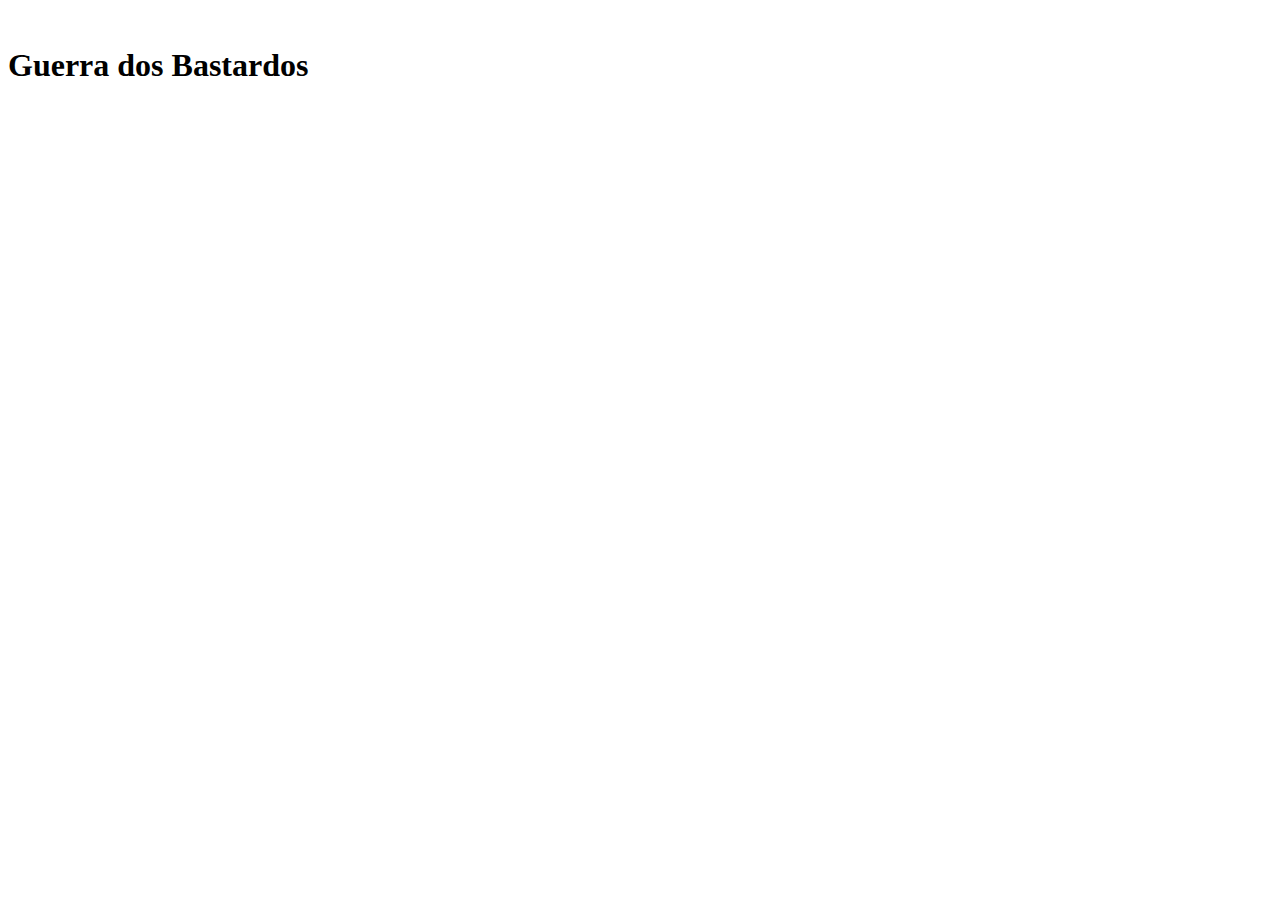
==== Trabalho final/index.html @ 58af8f4d "add na header a img de fundo e  o nome do jogo" ====
<!DOCTYPE html>
<html lang="en">
<head>
    <meta charset="UTF-8">
    <meta name="viewport" content="width=device-width, initial-scale=1.0">
    <title>Jogo Esbugalhado</title>
    <link rel="stylesheet" href="/style/style.css">

</head>
<header>
    <img class="fundo_img" src="/assets/Imagem do WhatsApp de 2023-12-11 à(s) 14.17.08_3d44805a.jpg" alt="">
    <h1>Guerra dos Bastardos</h1>
</header>
<body>
    
</body>
</html>
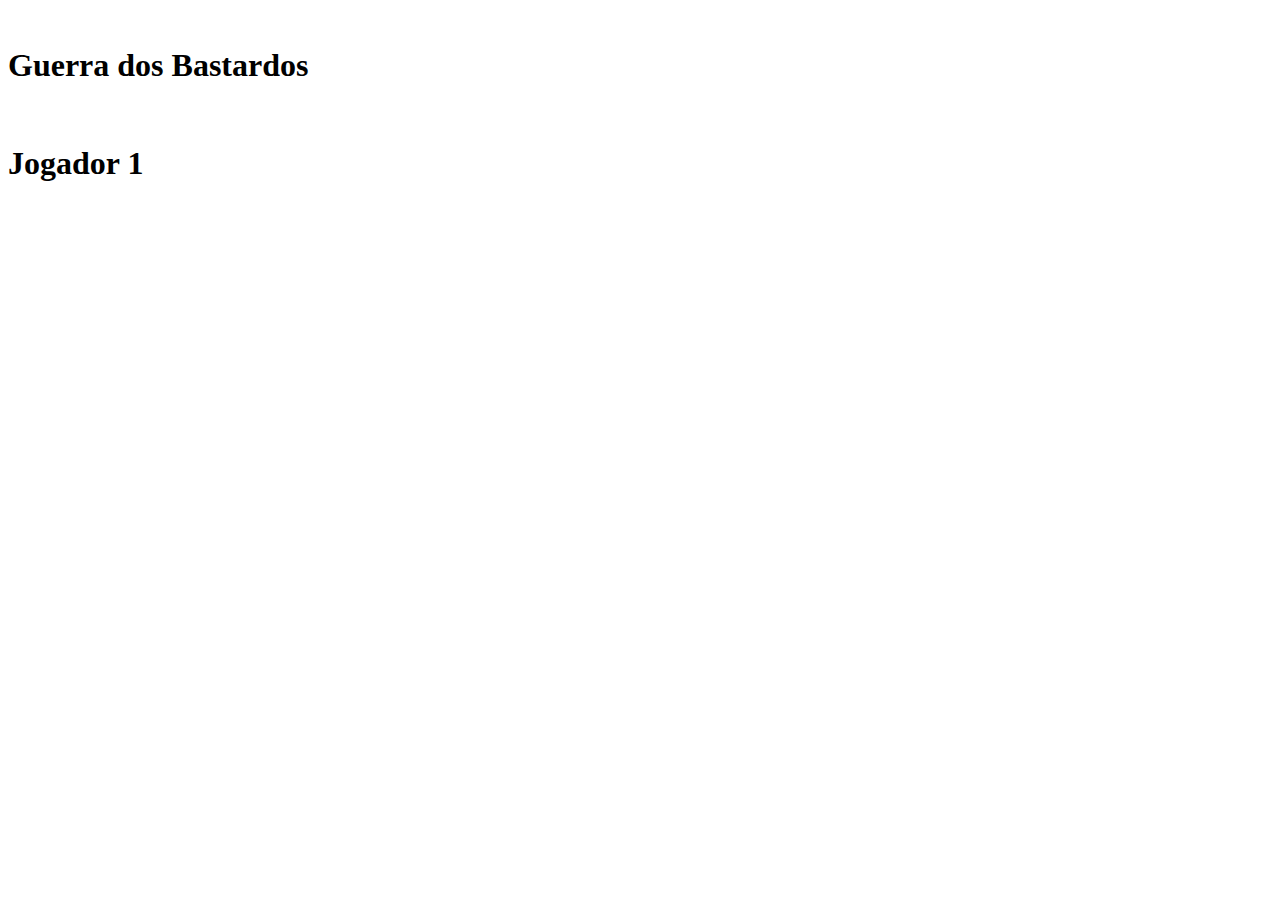
==== commit 73d440af: "add a tag im e h1" ====
--- a/Trabalho final/index.html
+++ b/Trabalho final/index.html
@@ -11,6 +11,16 @@
     <img class="fundo_img" src="/assets/Imagem do WhatsApp de 2023-12-11 à(s) 14.17.08_3d44805a.jpg" alt="">
     <h1>Guerra dos Bastardos</h1>
 </header>
+<main>
+    <div class="tabuleiro" id="tabuleiro">
+       <div class="jogadores"></div> 
+       <img class="img-1" src="/assets/jon.jpeg" alt="">
+       <h1 class="texto">Jogador 1</h1> 
+
+
+    </div>
+
+</main>
 <body>
     
 </body>
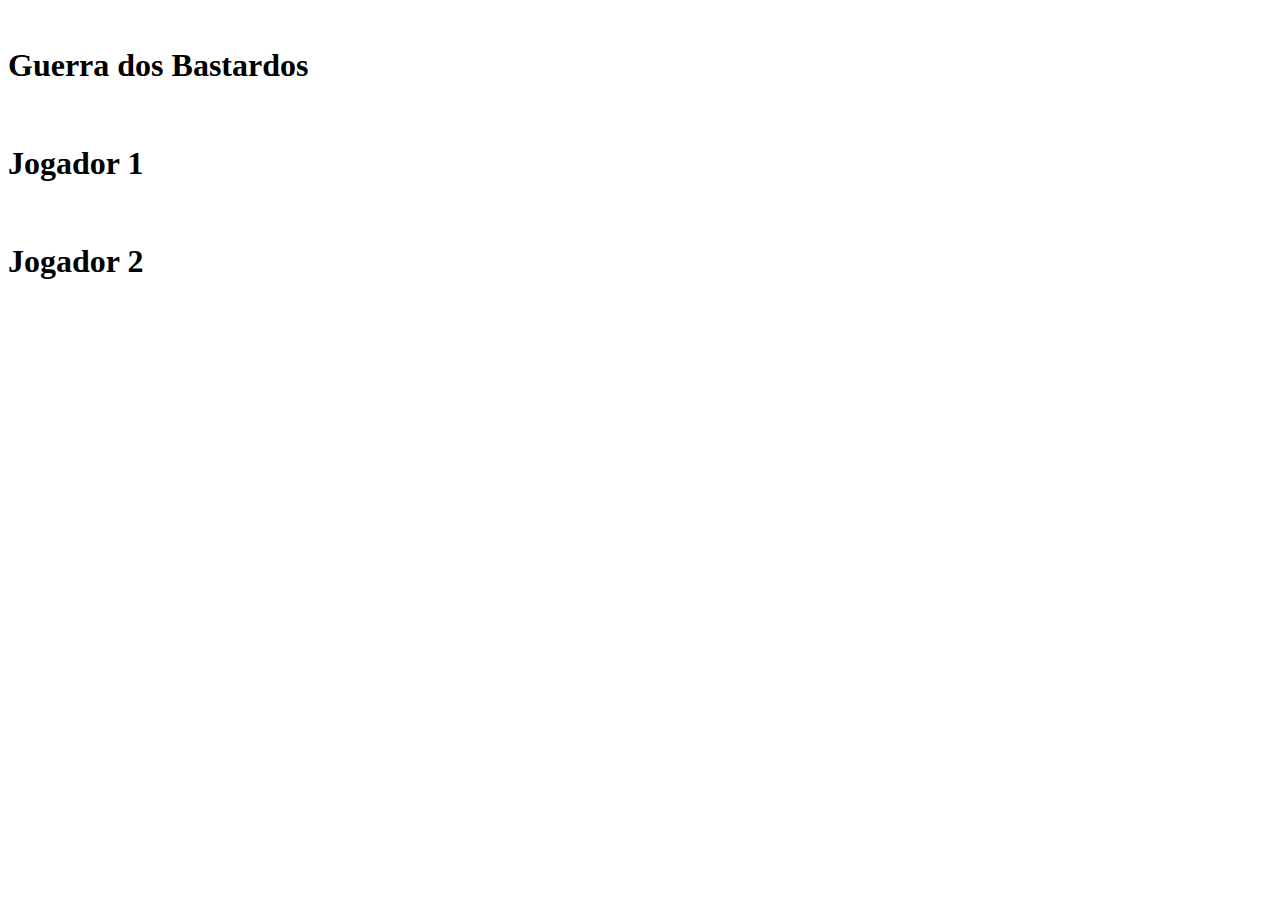
==== commit 1b538339: "repetindo o mesmo processo pro jogador 2 e add e linkando o js" ====
--- a/Trabalho final/index.html
+++ b/Trabalho final/index.html
@@ -1,27 +1,30 @@
 <!DOCTYPE html>
-<html lang="en">
+<html lang="pt-BR">
 <head>
     <meta charset="UTF-8">
     <meta name="viewport" content="width=device-width, initial-scale=1.0">
     <title>Jogo Esbugalhado</title>
     <link rel="stylesheet" href="/style/style.css">
-
 </head>
-<header>
-    <img class="fundo_img" src="/assets/Imagem do WhatsApp de 2023-12-11 à(s) 14.17.08_3d44805a.jpg" alt="">
+<body>
+  <img class="fundo_img" src="/assets/Imagem do WhatsApp de 2023-12-11 à(s) 14.17.08_3d44805a.jpg" alt="">
     <h1>Guerra dos Bastardos</h1>
-</header>
-<main>
     <div class="tabuleiro" id="tabuleiro">
-       <div class="jogadores"></div> 
-       <img class="img-1" src="/assets/jon.jpeg" alt="">
+      <div class="jogadores">
+        <img class="img-1" src="/assets/jon.jpeg" alt="">
        <h1 class="texto">Jogador 1</h1> 
-
-
+        <div class="coluna" id="jogador1-tabuleiro">
+            
+        </div>
+      </div>
+        <div class="jogadores">
+          <img  class="img-2" src="/assets/ramsy.jpeg" alt="">
+          <h1 class="texto2">Jogador 2</h1>
+        <div class="coluna" id="jogador2-tabuleiro">    
+            
+        </div>
+      </div>
     </div>
-
-</main>
-<body>
-    
+    <script src="/js/index.js"></script>
 </body>
 </html>